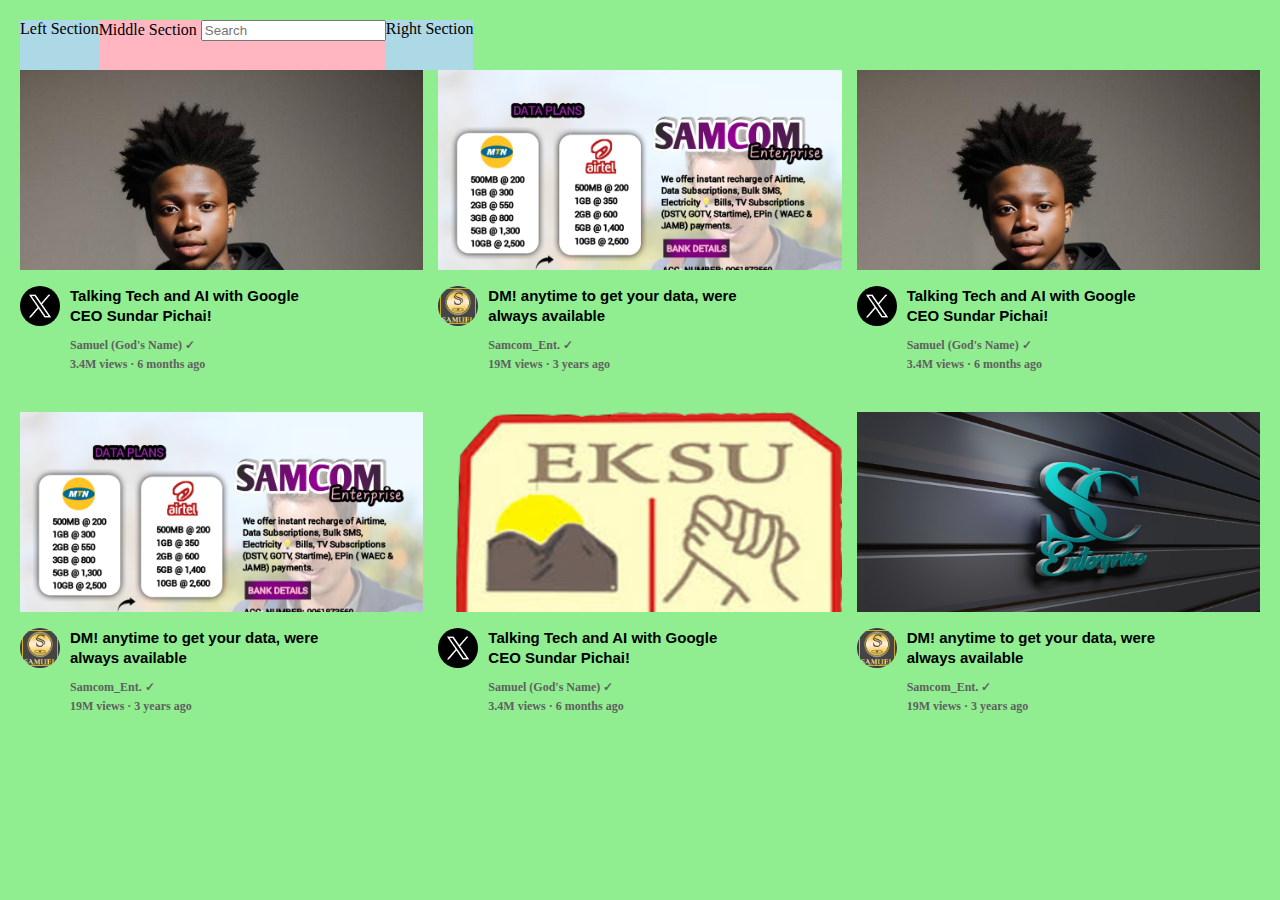
==== index.html @ 1d1afbef "Update and rename RW.html to index.html" ====
<!DOCTYPE html>
<html lang="en">
<head>
    <title>SAMCOM REAL WEBSITE</title>
    <link rel="stylesheet" href="/css/RW.css">
    <link rel="stylesheet" href="/css/header.css">
    <link rel="stylesheet" href="/css/general.css">
    
</head>
<body>
   
    <div class="header">
        <div class="left-section">Left Section</div>
        <div class="middle-section">Middle Section
            <input class="search-bar" type="text" placeholder="Search">
        </div>
        <div class="right-section">Right Section</div>
        
    </div>
    
    <div class="all-grid">

        <div class="web-preview">
            <div class="sam-row">
                <img class="sam1" src="/images/Sam.jpg">
            </div>
            <div class="para-info-grid">
                <div class="profile">
                    <img class="profile-pics" src="/images/image.png">
                </div>
                <div class="para-info">
                    <p class="tech">Talking Tech and AI with Google CEO Sundar Pichai!</p>
                    <p class="brown">Samuel (God's Name) &#10003;</p>
                    <p class="views">3.4M views &#183; 6 months ago</p>
                </div>
               
            </div>
                 
        </div>
    
        <div class="web-preview">
            <div class="sam-row">
                <img class="sam1" src="/images/data.png">
            </div>
            <div class="para-info-grid">
                <div class="profile">
                    <img class="profile-pics" src="/images/SamShuga.png">
                </div>
                <div class="para-info">
                    <p class="tech">DM! anytime to get your data, were always available</p>
                    <p class="brown">Samcom_Ent. &#10003;</p>
                    <p class="views">19M views &#183; 3 years ago</p>
                </div>
               
            </div>
                 
        </div>
    
        <div class="web-preview">
            <div class="sam-row">
                <img class="sam1" src="/images/Sam.jpg">
            </div>
            <div class="para-info-grid">
                <div class="profile">
                    <img class="profile-pics" src="/images/image.png">
                </div>
                <div class="para-info">
                    <p class="tech">Talking Tech and AI with Google CEO Sundar Pichai!</p>
                    <p class="brown">Samuel (God's Name) &#10003;</p>
                    <p class="views">3.4M views &#183; 6 months ago</p>
                </div>
               
            </div>
                 
        </div>
    
        <div class="web-preview">
            <div class="sam-row">
                <img class="sam1" src="/images/data.png">
            </div>
            <div class="para-info-grid">
                <div class="profile">
                    <img class="profile-pics" src="/images/SamShuga.png">
                </div>
                <div class="para-info">
                    <p class="tech">DM! anytime to get your data, were always available</p>
                    <p class="brown">Samcom_Ent. &#10003;</p>
                    <p class="views">19M views &#183; 3 years ago</p>
                </div>
               
            </div>
                 
        </div>
        
        <div class="web-preview">
            <div class="sam-row">
                <img class="sam1" src="/images/Eksu logo.png">
            </div>
            <div class="para-info-grid">
                <div class="profile">
                    <img class="profile-pics" src="/images/image.png">
                </div>
                <div class="para-info">
                    <p class="tech">Talking Tech and AI with Google CEO Sundar Pichai!</p>
                    <p class="brown">Samuel (God's Name) &#10003;</p>
                    <p class="views">3.4M views &#183; 6 months ago</p>
                </div>
               
            </div>
                 
        </div>
    
        <div class="web-preview">
            <div class="sam-row">
                <img class="sam1" src="/images/sc.png">
            </div>
            <div class="para-info-grid">
                <div class="profile">
                    <img class="profile-pics" src="/images/SamShuga.png">
                </div>
                <div class="para-info">
                    <p class="tech">DM! anytime to get your data, were always available</p>
                    <p class="brown">Samcom_Ent. &#10003;</p>
                    <p class="views">19M views &#183; 3 years ago</p>
                </div>
               
            </div>
                 
        </div>


    </div>
    

</body>
</html>
---- css/RW.css ----
html, body{
    background-color: lightgreen;
    padding: 10px;
}
.sam1{
    width: 100%;
    height: 200px;
    object-fit: cover;
    object-position: top;
    border: none;
}

.profile-pics{
    width: 40px;
    border-radius: 50px;
}

.profile{
    width: 50px;
    vertical-align: top;
}

.all-grid{
    display: grid;
    grid-template-columns: 1fr 1fr 1fr;
    column-gap: 15px;
    row-gap: 40px;
}

.para-info{
    width: 250px;
}

.sam-row{
    margin-bottom: 12px;
}

p{
    margin: 0px;
}

.brown{
    margin-bottom: 4px;
}
---- css/header.css ----
.header{
    height: 50px;
    display: flex;
    flex-direction: row;
}

.left-section{
    background-color: lightblue;
}

.middle-section{
    background-color: lightpink;
}

.right-section{
    background-color: lightblue;
}
---- css/general.css ----
.tech{
    font-family: arial;
    font-weight: bold;
    font-size: 15px;
    margin-top: 0px;
    line-height: 20px;
    margin-bottom: 12px;
}

.brown, .views{
    font-size: 12px;
    font-weight: bold;
    color: rgb(96, 96, 96);
}

.para-info-grid{
    display: grid;
    grid-template-columns: 50px 1fr;
}

body{
    margin: 0px;
}
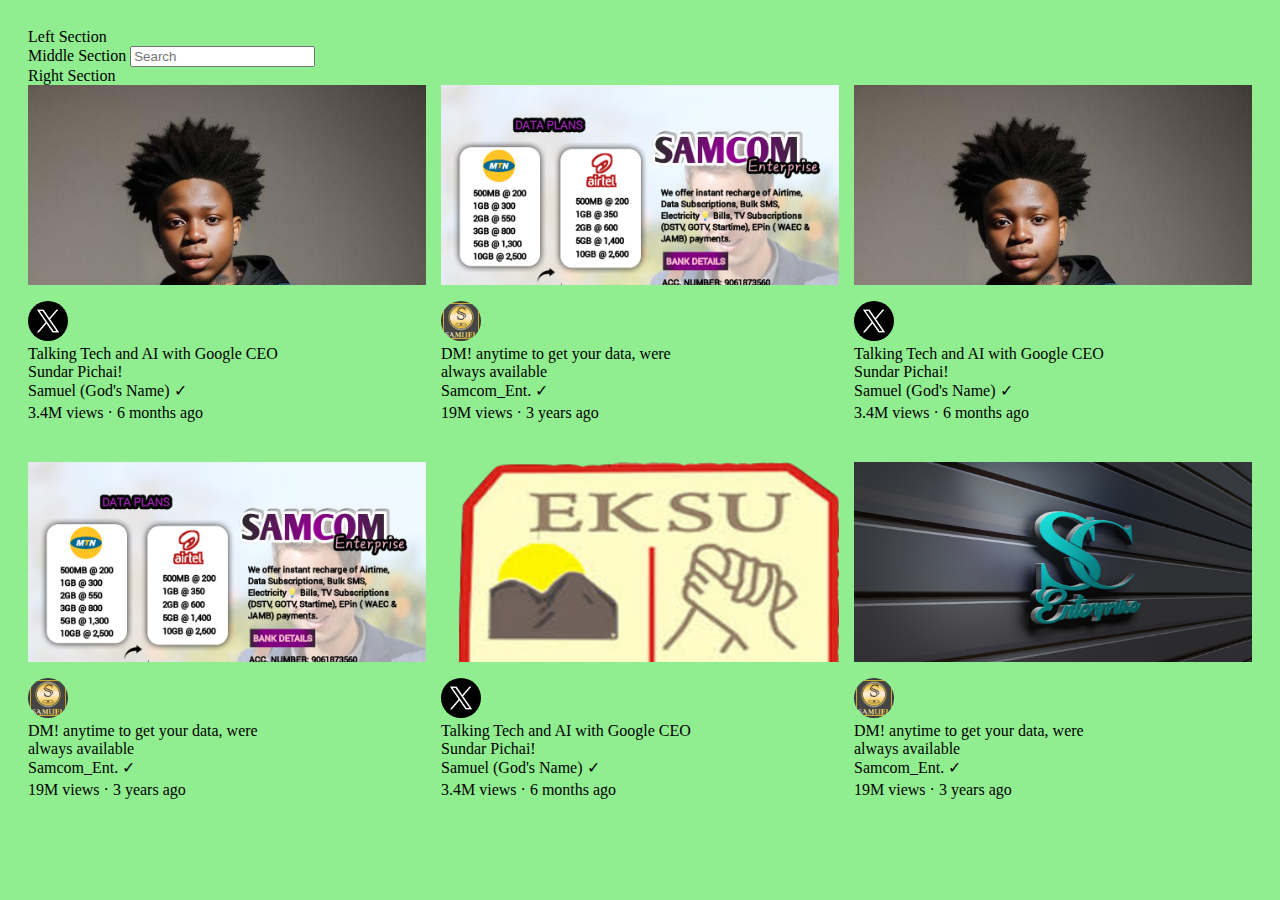
==== commit ceb8e258: "Update index.html" ====
--- a/index.html
+++ b/index.html
@@ -2,9 +2,9 @@
 <html lang="en">
 <head>
     <title>SAMCOM REAL WEBSITE</title>
-    <link rel="stylesheet" href="/css/RW.css">
-    <link rel="stylesheet" href="/css/header.css">
-    <link rel="stylesheet" href="/css/general.css">
+    <link rel="stylesheet" href="RW.css">
+    <link rel="stylesheet" href="header.css">
+    <link rel="stylesheet" href="general.css">
     
 </head>
 <body>
--- a/RW.css
+++ b/RW.css
@@ -0,0 +1,44 @@
+html, body{
+    background-color: lightgreen;
+    padding: 10px;
+}
+.sam1{
+    width: 100%;
+    height: 200px;
+    object-fit: cover;
+    object-position: top;
+    border: none;
+}
+
+.profile-pics{
+    width: 40px;
+    border-radius: 50px;
+}
+
+.profile{
+    width: 50px;
+    vertical-align: top;
+}
+
+.all-grid{
+    display: grid;
+    grid-template-columns: 1fr 1fr 1fr;
+    column-gap: 15px;
+    row-gap: 40px;
+}
+
+.para-info{
+    width: 250px;
+}
+
+.sam-row{
+    margin-bottom: 12px;
+}
+
+p{
+    margin: 0px;
+}
+
+.brown{
+    margin-bottom: 4px;
+}